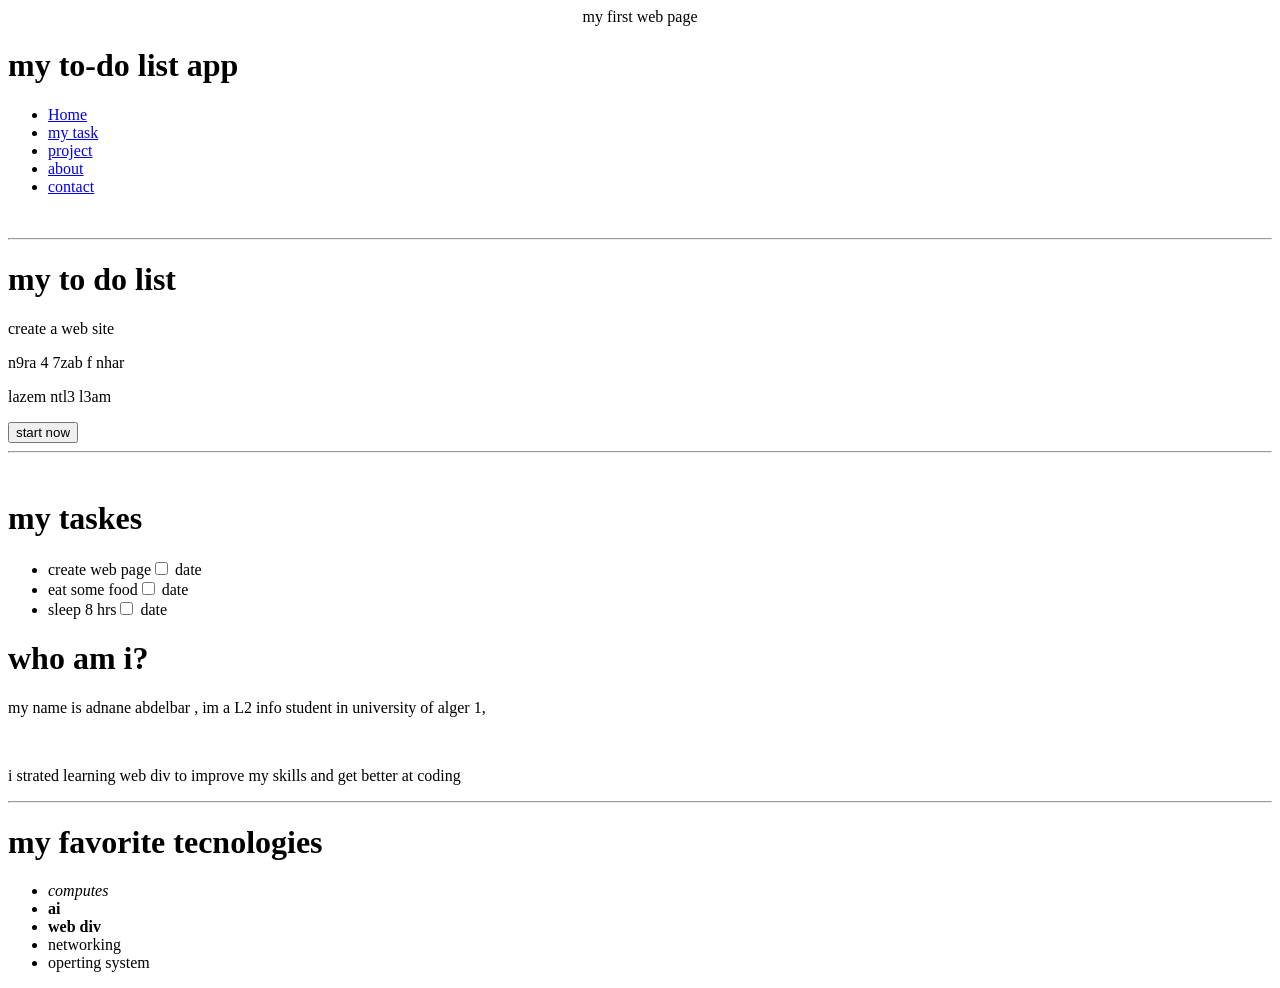
==== index.html @ 1d991573 "Add my web files" ====
<!DOCTYPE html>
<html lang="en">
<head>
    <meta charset="UTF-8">
    <meta name="viewport" content="width=device-width, initial-scale=1.0">
    <title>abdelbars web page</title>
    <center>my first web page </center>
    <link rel="icon" href="Screenshot from 2026-01-28 00-13-24.png">
</head>
<body> 
    <header>
    <h1>my to-do list app</h1>
        <nav>
            <ul>
                <li><a href="#">Home</a></li>
                <li><a href="#">my task</a></li>
                <li><a href="#">project</a></li>
                <li><a href="#">about</a></li>
                <li><a href="#">contact</a></li>
            </ul>
        </nav>
    </header>    
    <main> 
        <br>
        <hr>
        <h1><strong>my to do list</strong></h1>
        <section id="to do list">
            <p>create a web site</p>
            <p>n9ra 4 7zab f nhar </p>
            <p>lazem ntl3 l3am </p>
            <button>start now</button>
        </section>
        <hr>
        <br>
        <h1>my taskes</h1>

        <section id="my taskes">
            <ul>
                <li>
                    <a>create web page<input type="checkbox"> date</a>
                </li>
                <li>
                    <a>eat some food<input type="checkbox"> date</a>
                </li>
                <li>
                    <a>sleep 8 hrs<input type="checkbox"> date</a>
                </li>
            </ul>

        </section>
    </main>
    <h1>who am i?</h1>
    <p>my name is adnane abdelbar , im a L2 info student in university of alger 1, </p>
    <br>
    <p>i strated learning web div to improve my skills and get better at coding </p>
    <hr>
    <h1>my favorite tecnologies</h1>
    <ul>
        <li><em>computes</em></li>
        <li><strong>ai</strong> </li>
        <li><strong>web div</strong></li>
        <li>networking</li>
        <li>operting system </li>

    </ul>
    
   
</body>
</html>
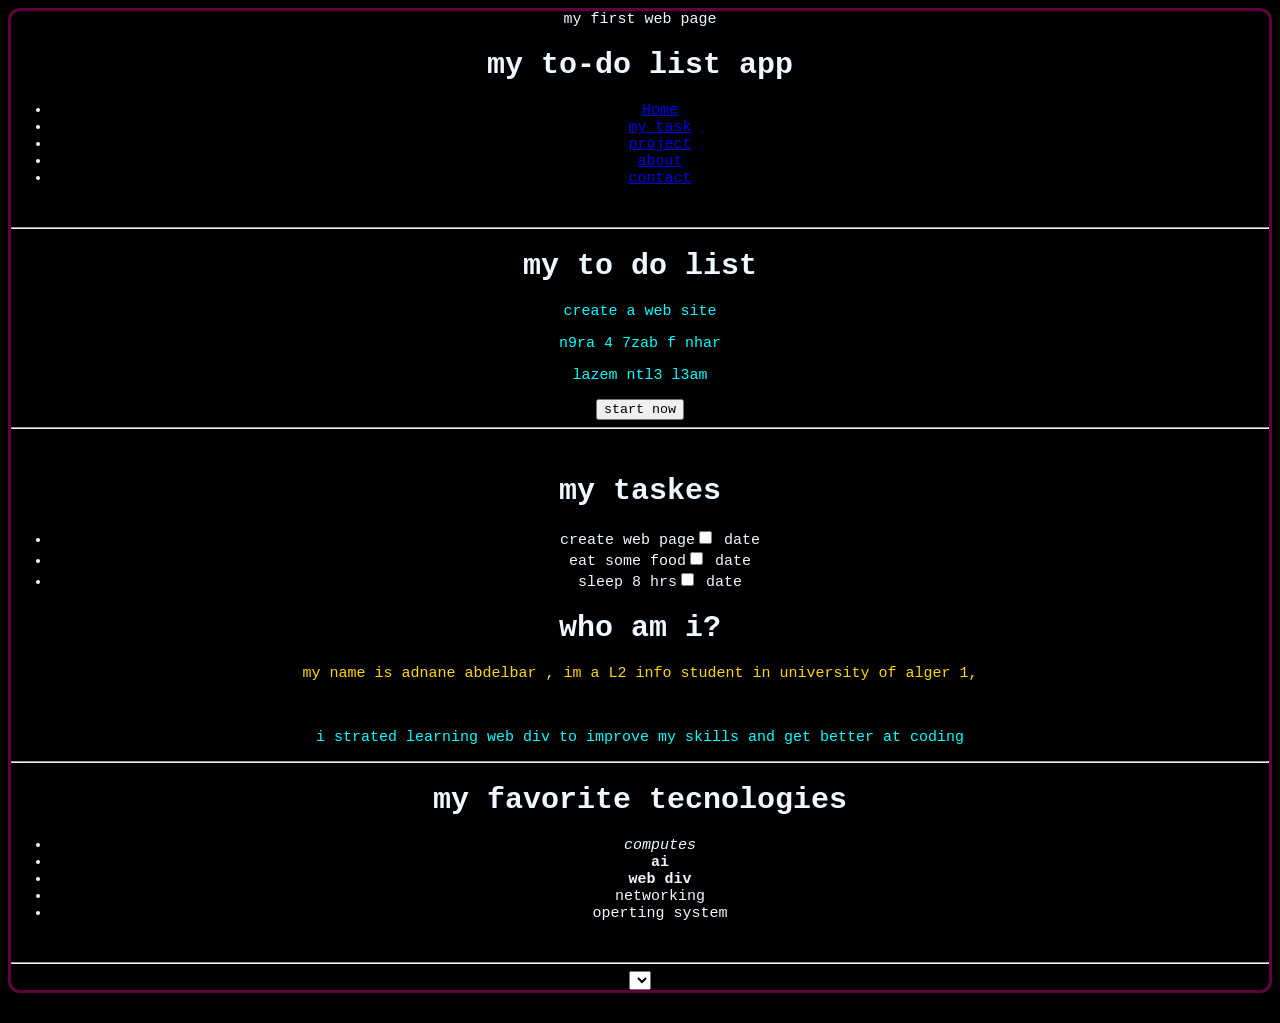
==== commit 492a79f5: "add css" ====
--- a/index.html
+++ b/index.html
@@ -5,10 +5,11 @@
     <meta name="viewport" content="width=device-width, initial-scale=1.0">
     <title>abdelbars web page</title>
     <center>my first web page </center>
+    <link rel="stylesheet" href="style.css">
     <link rel="icon" href="Screenshot from 2026-01-28 00-13-24.png">
 </head>
 <body> 
-    <header>
+    <header> 
     <h1>my to-do list app</h1>
         <nav>
             <ul>
@@ -50,7 +51,7 @@
         </section>
     </main>
     <h1>who am i?</h1>
-    <p>my name is adnane abdelbar , im a L2 info student in university of alger 1, </p>
+    <p class="good">my name is adnane abdelbar , im a L2 info student in university of alger 1, </p>
     <br>
     <p>i strated learning web div to improve my skills and get better at coding </p>
     <hr>
@@ -63,6 +64,18 @@
         <li>operting system </li>
 
     </ul>
+    <br>
+    <hr>
+    <section title="add new tasks:">
+    
+        <form>
+            <label for="preority"></label>
+            <select name="" id=""></select>
+        </form>
+
+
+
+    </section>
     
    
 </body>
--- a/style.css
+++ b/style.css
@@ -0,0 +1,20 @@
+body {
+    background-color: #000000;
+    color: aliceblue;
+    font-size: 15px;
+    border: 3px solid rgb(99, 0, 62);
+    border-radius: 12px ;
+
+}
+p{
+    color: aqua;
+    
+}
+.good{
+    color: gold;
+}
+* {
+    text-align: center;
+    font-family:monospace;
+
+}
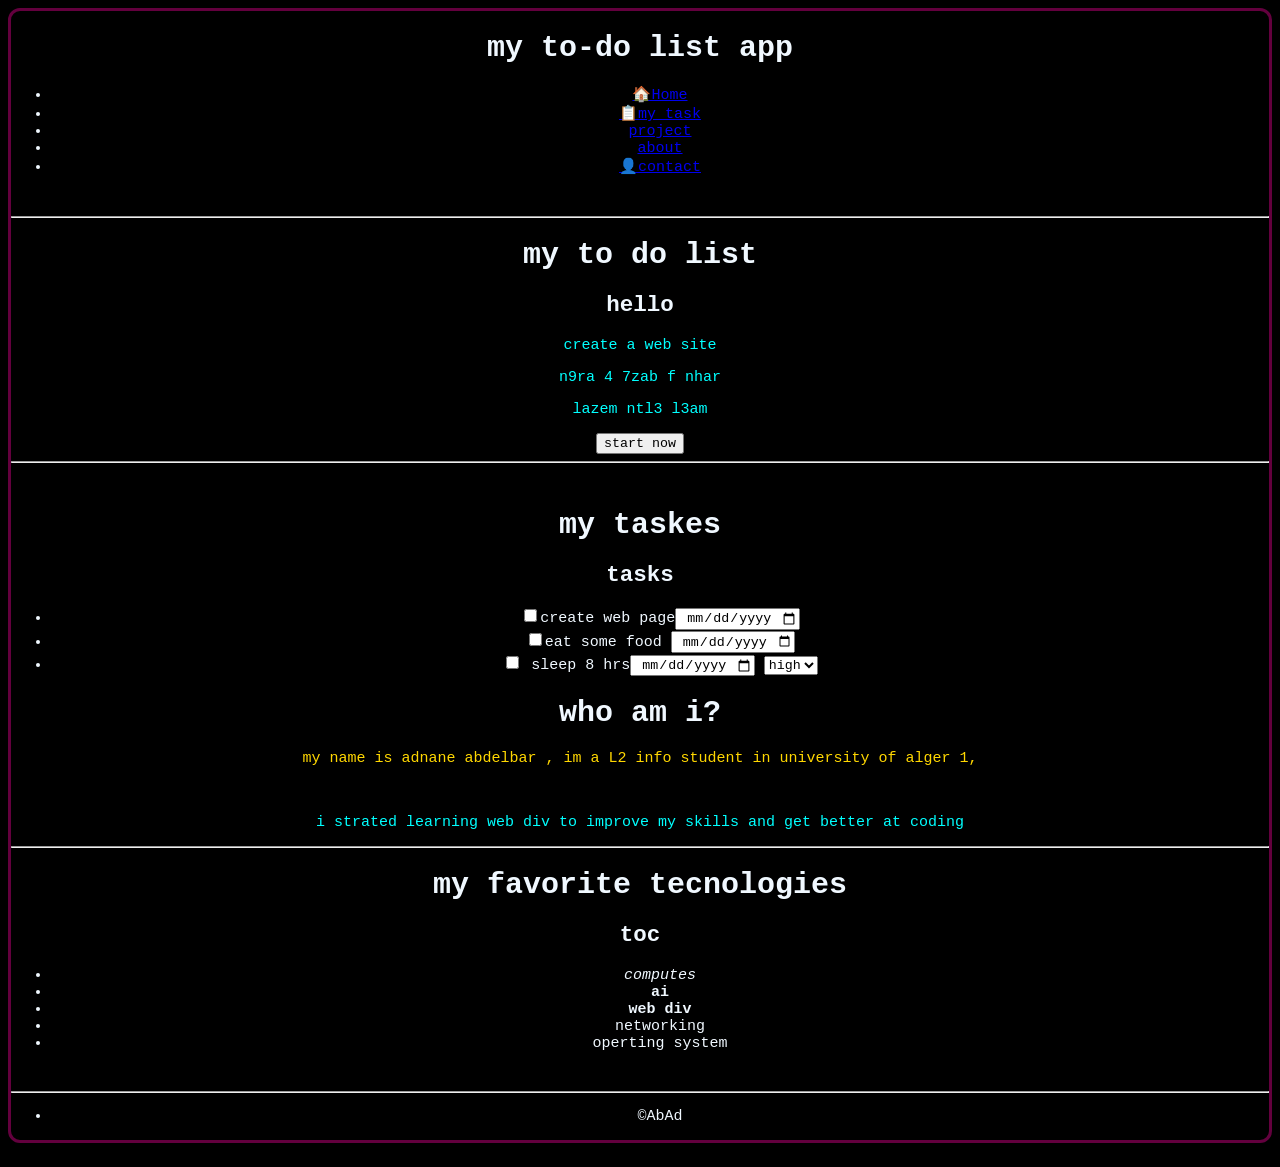
==== commit b38171b7: "i added a contact page" ====
--- a/index.html
+++ b/index.html
@@ -1,23 +1,22 @@
-<!DOCTYPE html>
-<html lang="en">
-<head>
-    <meta charset="UTF-8">
-    <meta name="viewport" content="width=device-width, initial-scale=1.0">
-    <title>abdelbars web page</title>
-    <center>my first web page </center>
-    <link rel="stylesheet" href="style.css">
-    <link rel="icon" href="Screenshot from 2026-01-28 00-13-24.png">
-</head>
-<body> 
+    <!DOCTYPE html>
+    <html lang="en">
+    <head>
+        <meta charset="UTF-8">
+        <meta name="viewport" content="width=device-width, initial-scale=1.0">
+        <title>abdelbars web page</title>
+        <link rel="stylesheet" href="style.css">
+        
+    </head>
+    <body> 
     <header> 
     <h1>my to-do list app</h1>
         <nav>
             <ul>
-                <li><a href="#">Home</a></li>
-                <li><a href="#">my task</a></li>
-                <li><a href="#">project</a></li>
-                <li><a href="#">about</a></li>
-                <li><a href="#">contact</a></li>
+                <li><a href="index.html">🏠Home </a></li>
+                <li><a href="tasks.html">📋my task </a></li>
+                <li><a href="project.html">project</a></li>
+                <li><a href="about.html">about</a></li>
+                <li><a href="contact.html">👤contact</a></li>
             </ul>
         </nav>
     </header>    
@@ -25,7 +24,8 @@
         <br>
         <hr>
         <h1><strong>my to do list</strong></h1>
-        <section id="to do list">
+        <section>
+            <h2>hello</h2>
             <p>create a web site</p>
             <p>n9ra 4 7zab f nhar </p>
             <p>lazem ntl3 l3am </p>
@@ -35,16 +35,17 @@
         <br>
         <h1>my taskes</h1>
 
-        <section id="my taskes">
+        <section>
+            <h2>tasks</h2>
             <ul>
                 <li>
-                    <a>create web page<input type="checkbox"> date</a>
+                    <input type="checkbox">create web page<input type="date">
                 </li>
                 <li>
-                    <a>eat some food<input type="checkbox"> date</a>
+                    <input type="checkbox">eat some food <input type="date">
                 </li>
                 <li>
-                    <a>sleep 8 hrs<input type="checkbox"> date</a>
+                    <input type="checkbox"> sleep 8 hrs<input type="date"> <select><option>high</option> <option>low</option>   </select>
                 </li>
             </ul>
 
@@ -56,6 +57,8 @@
     <p>i strated learning web div to improve my skills and get better at coding </p>
     <hr>
     <h1>my favorite tecnologies</h1>
+    <section>
+        <h2>toc</h2>
     <ul>
         <li><em>computes</em></li>
         <li><strong>ai</strong> </li>
@@ -64,18 +67,15 @@
         <li>operting system </li>
 
     </ul>
+    </section>
     <br>
     <hr>
-    <section title="add new tasks:">
-    
-        <form>
-            <label for="preority"></label>
-            <select name="" id=""></select>
-        </form>
-
-
-
-    </section>
+    <footer>
+        <ul>
+            <li>&copy;AbAd</li>
+        </ul>
+        
+    </footer>
     
    
 </body>
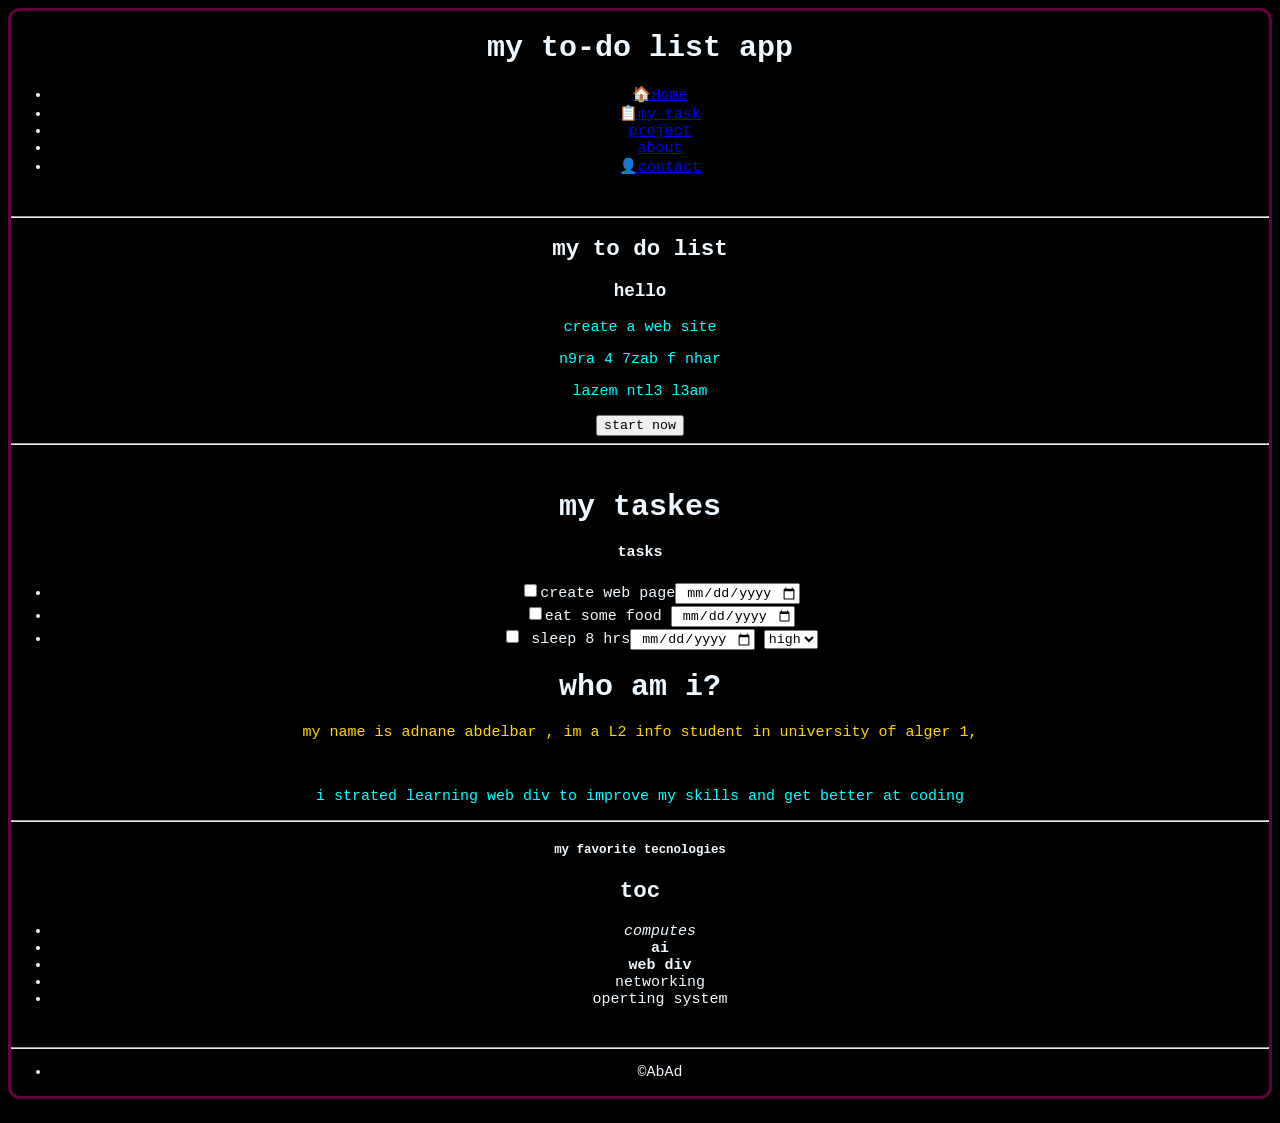
==== commit 4b540c28: "somthing" ====
--- a/index.html
+++ b/index.html
@@ -23,9 +23,9 @@
     <main> 
         <br>
         <hr>
-        <h1><strong>my to do list</strong></h1>
+        <h2><strong>my to do list</strong></h2>
         <section>
-            <h2>hello</h2>
+            <h3>hello</h3>
             <p>create a web site</p>
             <p>n9ra 4 7zab f nhar </p>
             <p>lazem ntl3 l3am </p>
@@ -36,7 +36,7 @@
         <h1>my taskes</h1>
 
         <section>
-            <h2>tasks</h2>
+            <h4>tasks</h4>
             <ul>
                 <li>
                     <input type="checkbox">create web page<input type="date">
@@ -56,7 +56,7 @@
     <br>
     <p>i strated learning web div to improve my skills and get better at coding </p>
     <hr>
-    <h1>my favorite tecnologies</h1>
+    <h5>my favorite tecnologies</h5>
     <section>
         <h2>toc</h2>
     <ul>
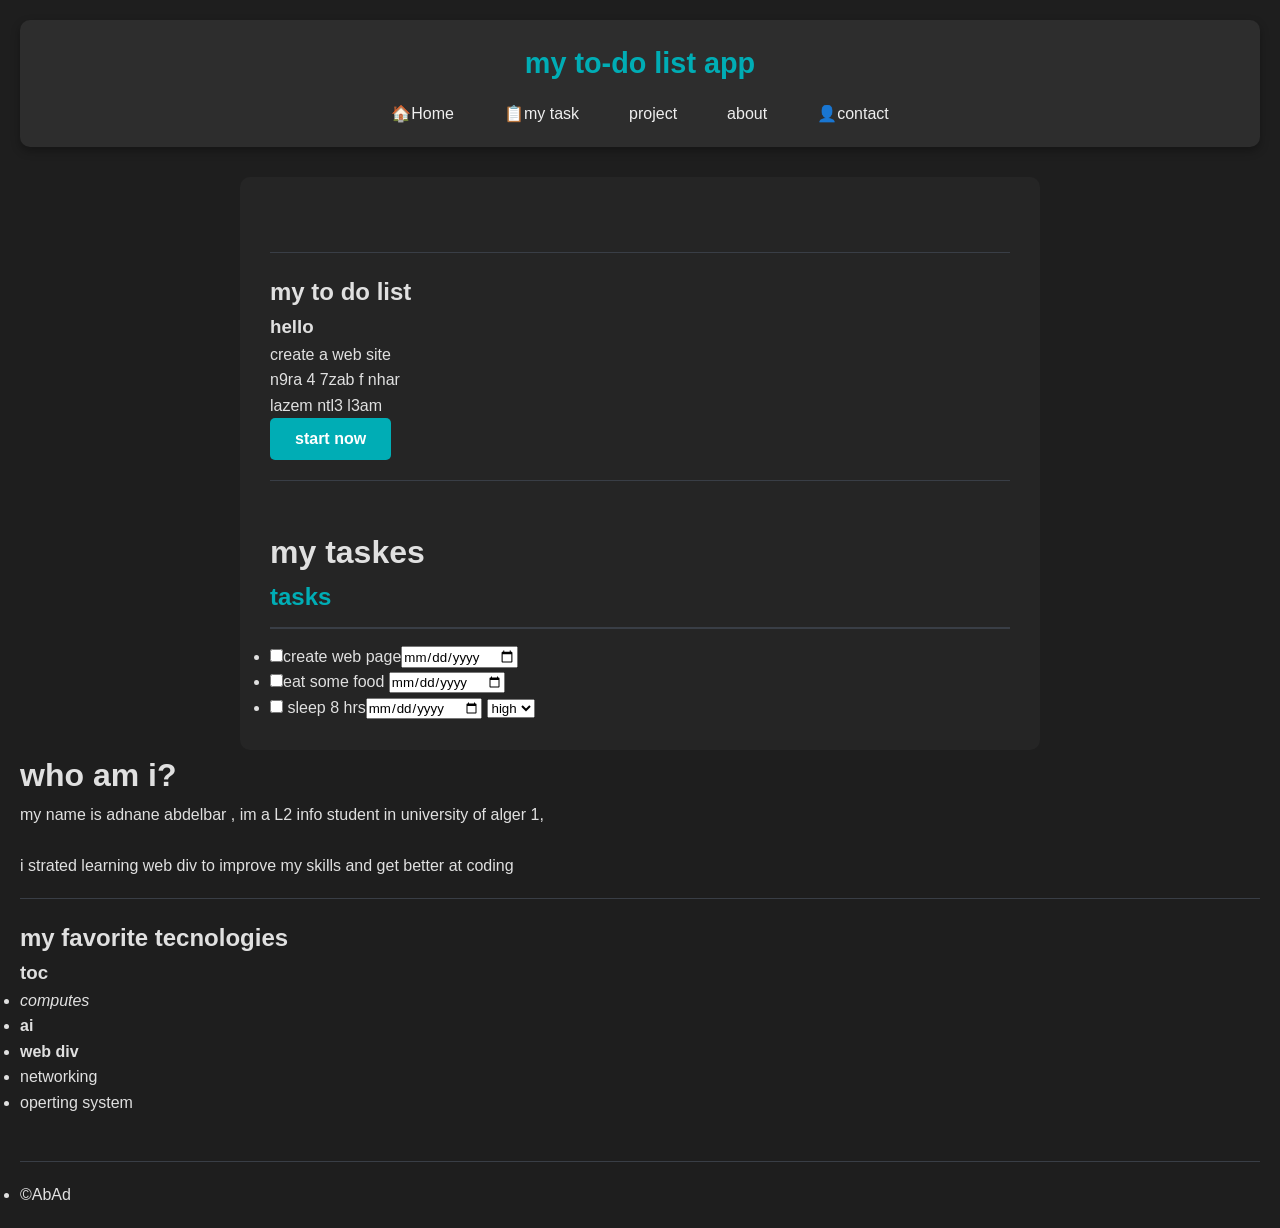
==== commit 7ace4596: "some changes" ====
--- a/index.html
+++ b/index.html
@@ -36,7 +36,7 @@
         <h1>my taskes</h1>
 
         <section>
-            <h4>tasks</h4>
+            <h2>tasks</h2>
             <ul>
                 <li>
                     <input type="checkbox">create web page<input type="date">
@@ -56,9 +56,9 @@
     <br>
     <p>i strated learning web div to improve my skills and get better at coding </p>
     <hr>
-    <h5>my favorite tecnologies</h5>
+    <h2>my favorite tecnologies</h2>
     <section>
-        <h2>toc</h2>
+        <h3>toc</h3>
     <ul>
         <li><em>computes</em></li>
         <li><strong>ai</strong> </li>
--- a/style.css
+++ b/style.css
@@ -1,3 +1,4 @@
+/*
 body {
     background-color: #000000;
     color: aliceblue;
@@ -17,4 +18,100 @@
     text-align: center;
     font-family:monospace;
 
-}+}
+*/
+/*
+================================================
+   CUSTOM CSS FOR MY PORTFOLIO (DARK MODE)
+   Author: Abdelbar - IT Student (L2 Info)
+================================================
+*/
+* {
+    margin: 0;
+    padding: 0;
+    box-sizing: border-box;
+    font-family: 'Segoe UI', Tahoma, Geneva, Verdana, sans-serif;
+}
+
+body {
+    background-color: #1e1e1e;
+    color: #e0e0e0;
+    line-height: 1.6;
+    padding: 20px;
+}
+
+header {
+    background-color: #2d2d2d;
+    padding: 20px;
+    border-radius: 10px;
+    margin-bottom: 30px;
+    box-shadow: 0 4px 10px rgba(0,0,0,0.3);
+}
+
+header h1 {
+    text-align: center;
+    color: #00adb5;
+    margin-bottom: 15px;
+    font-size: 1.8rem;
+}
+
+nav ul {
+    list-style: none;
+    display: flex;
+    justify-content: center;
+    gap: 20px;
+    flex-wrap: wrap;
+}
+
+nav ul li a {
+    text-decoration: none;
+    color: #eeeeee;
+    font-weight: 500;
+    padding: 8px 15px;
+    border-radius: 5px;
+    transition: 0.3s;
+}
+
+nav ul li a:hover {
+    background-color: #00adb5;
+    color: #1e1e1e;
+}
+
+main {
+    max-width: 800px;
+    margin: 0 auto;
+    background-color: #252525;
+    padding: 30px;
+    border-radius: 10px;
+}
+
+section h2 {
+    color: #00adb5;
+    border-bottom: 2px solid #393e46;
+    padding-bottom: 10px;
+    margin-bottom: 15px;
+}
+
+button {
+    background-color: #00adb5;
+    color: white;
+    border: none;
+    padding: 12px 25px;
+    border-radius: 5px;
+    cursor: pointer;
+    font-size: 1rem;
+    font-weight: bold;
+    transition: 0.3s;
+}
+
+button:hover {
+    background-color: #007d83;
+    transform: translateY(-2px);
+}
+
+hr {
+    border: 0;
+    height: 1px;
+    background: #393e46;
+    margin: 20px 0;
+}
